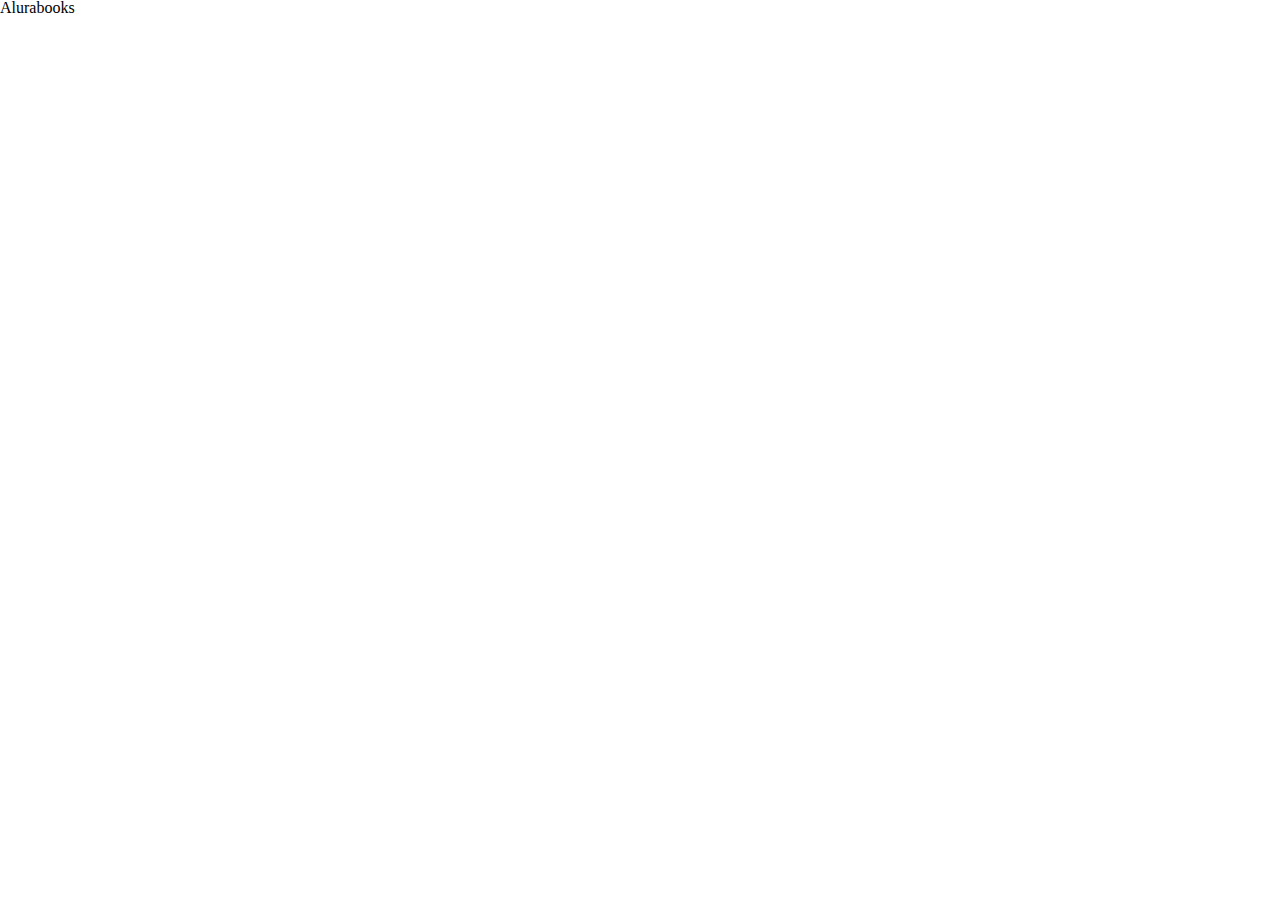
==== index.html @ 10515b31 "Add files via upload" ====
<!DOCTYPE html>
<html lang="pt-BR">
<head>
    <meta charset="UTF-8">
    <meta http-equiv="X-UA-Compatible" content="IE=edge">
    <meta name="viewport" content="width=device-width, initial-scale=1.0">
    <title>Alurabooks</title>
    <link rel="stylesheet" href="style.css">
    <link rel="stylesheet" href="reset.css">
</head>
<body>
    <h1>Alurabooks</h1>
</body>
</html>
---- style.css ----
:root {
    --cor-de-fundo: #EBECEE;
}

bory {
background-color: var(--cor-de-fundo);
}
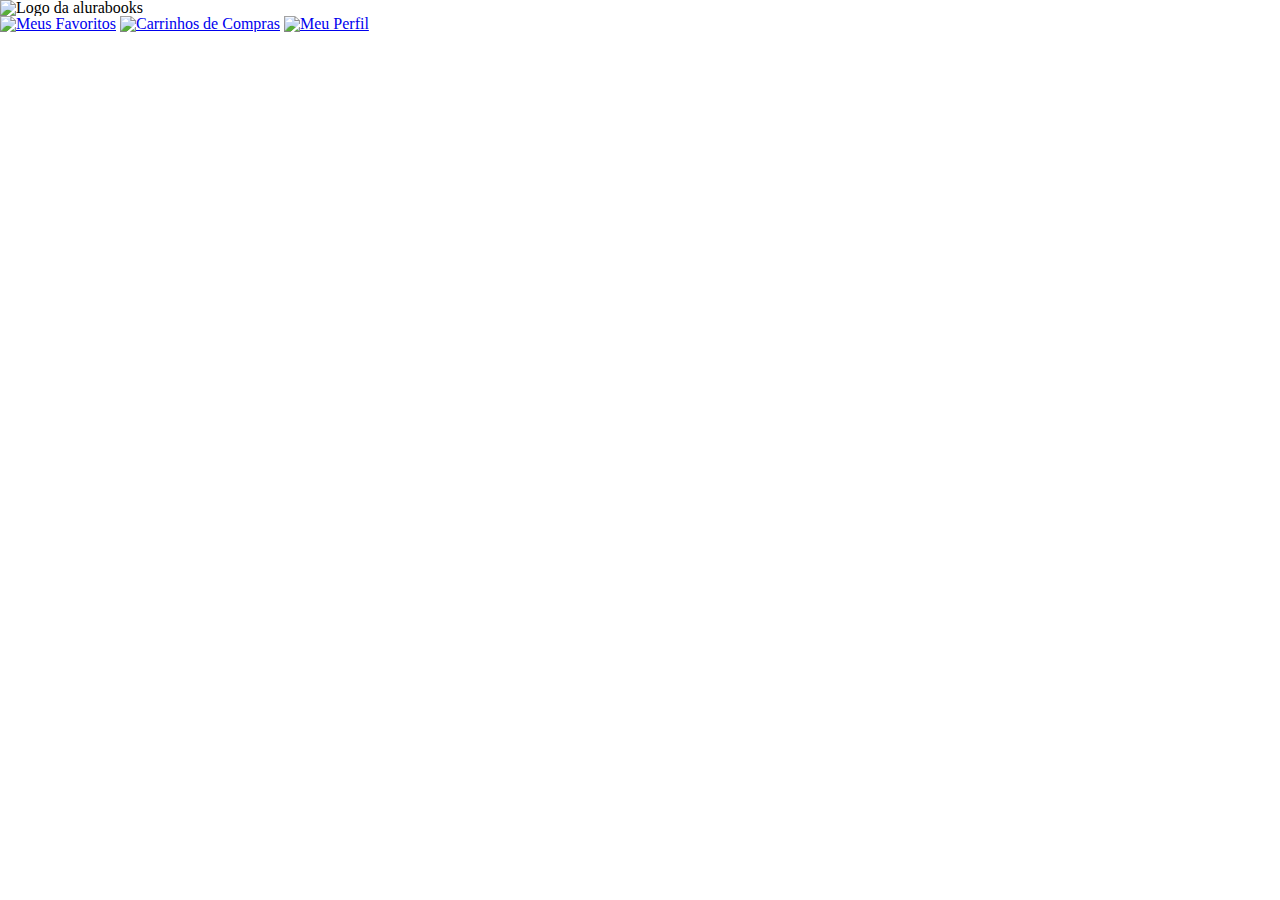
==== commit 0400667b: "Add files via upload" ====
--- a/index.html
+++ b/index.html
@@ -1,14 +1,24 @@
 <!DOCTYPE html>
-<html lang="pt-BR">
+<html lang="en">
 <head>
     <meta charset="UTF-8">
-    <meta http-equiv="X-UA-Compatible" content="IE=edge">
     <meta name="viewport" content="width=device-width, initial-scale=1.0">
-    <title>Alurabooks</title>
-    <link rel="stylesheet" href="style.css">
+    <title>alurabooks</title>
+    <link rel="stylesheet" href="styles.css">
     <link rel="stylesheet" href="reset.css">
 </head>
+
 <body>
-    <h1>Alurabooks</h1>
+    <header class="cabeçalho">
+        <div class="container">
+         <span class="cabeçalho__menu-hamburguer"></span>
+         <img src="img/Logo.svg" alt="Logo da alurabooks">
+        </div>
+        <div class="container">
+         <a href="#"><img src="img/Favoritos.svg" alt="Meus Favoritos"></a>
+         <a href="#"><img src="img/Compras.svg" alt="Carrinhos de Compras"></a>
+         <a href="#"><img src="img/Usuario.svg" alt="Meu Perfil"></a>
+        </div>
+    </header>
 </body>
 </html>--- a/styles.css
+++ b/styles.css
@@ -0,0 +1,9 @@
+@import url("styles/header.css");
+
+:root {
+    --cor-de-fundo: #EBECEE;
+}
+
+bory {
+    background-color: var(--cor-de-fundo);
+}